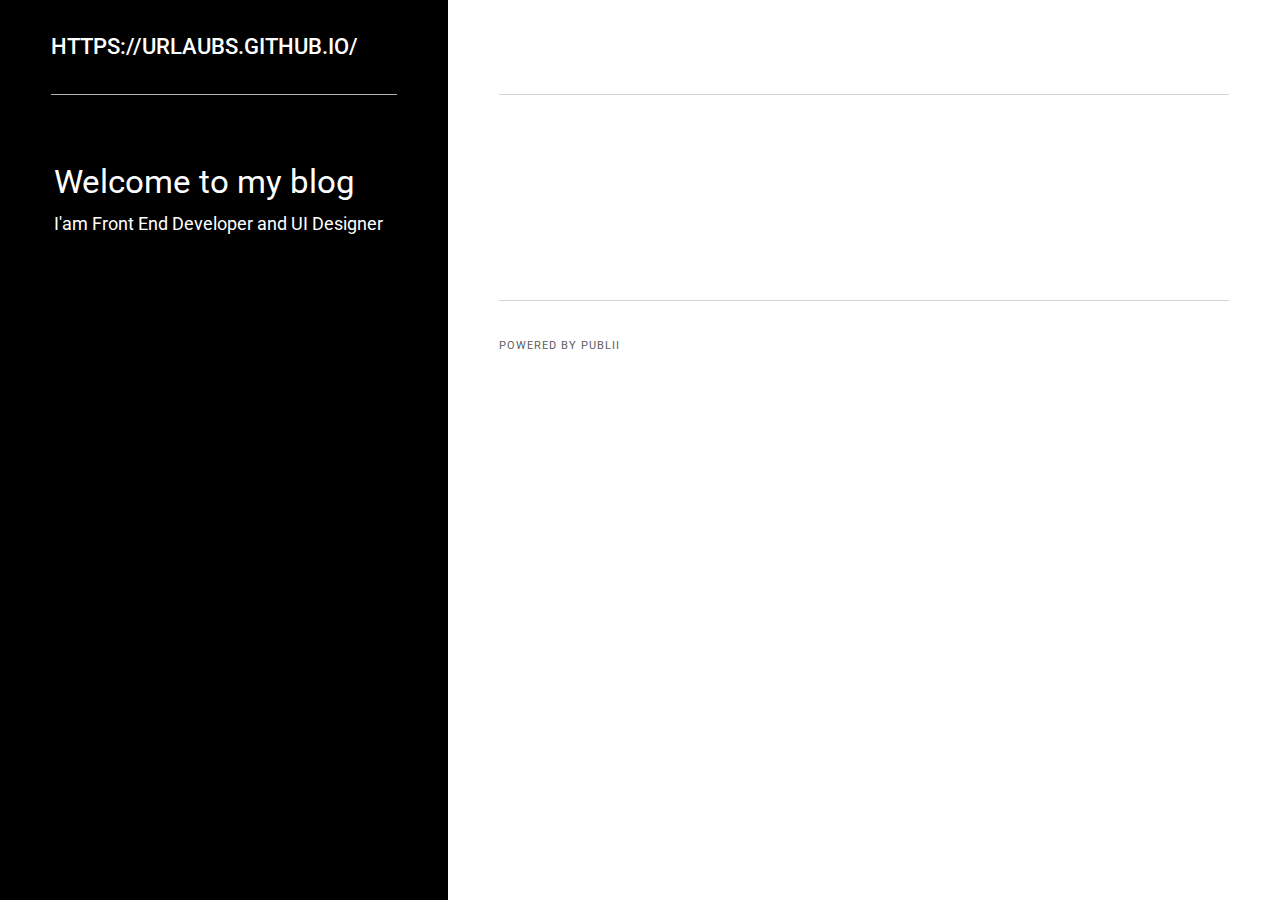
==== index.html @ fcde4f60 "Updated from Publii" ====
<!DOCTYPE html><html lang="en"><head><meta charset="utf-8"><meta http-equiv="X-UA-Compatible" content="IE=edge"><meta name="viewport" content="width=device-width,initial-scale=1"><title>My blog - https://urlaubs.github.io/</title><meta name="robots" content="index, follow"><meta name="generator" content="Publii Open-Source CMS for Static Site"><link rel="canonical" href="https://urlaubs.github.io/chicureo/"><link rel="amphtml" href="https://urlaubs.github.io/chicureo/amp/"><link type="application/atom+xml" rel="alternate" href="https://urlaubs.github.io/chicureo/feed.xml"><meta property="og:title" content="My blog - https://urlaubs.github.io/"><meta property="og:site_name" content="My blog - https://urlaubs.github.io/"><meta property="og:description" content=""><meta property="og:url" content="https://urlaubs.github.io/chicureo/"><meta property="og:type" content="website"><link rel="preconnect" href="https://fonts.gstatic.com/" crossorigin><link href="https://fonts.googleapis.com/css?family=Roboto:400,500" rel="stylesheet"><link rel="stylesheet" href="https://urlaubs.github.io/chicureo/assets/css/style.css?v=6c730aa16202db45057b64a5a3084593"><script type="application/ld+json">{"@context":"http://schema.org","@type":"Organization","name":"https://urlaubs.github.io/","url":"https://urlaubs.github.io/chicureo"}</script><script async src="https://urlaubs.github.io/chicureo/assets/js/lazysizes.min.js?v=1239f0aa630e2933ace7c34a24b07984"></script></head><body><div class="container"><nav class="menu"><ul class="navbar__menu"></ul><button class="menu__close js-menu__close">Close</button></nav><div class="content js-content"><header><div class="top"><a class="logo" href="https://urlaubs.github.io/chicureo">https://urlaubs.github.io/</a></div><div class="top top--right is-sticky"></div></header><main class="main"><section class="main__left"><header><h1>Welcome to my blog</h1><p>I'am Front End Developer and UI Designer</p></header></section><div class="main__right category"><div></div></div></main><footer class="footer"><div class="footer__copyright">Powered by Publii</div></footer></div></div><script defer="defer" src="https://code.jquery.com/jquery-3.2.1.slim.min.js" integrity="sha256-k2WSCIexGzOj3Euiig+TlR8gA0EmPjuc79OEeY5L45g=" crossorigin="anonymous"></script><script defer="defer" src="https://urlaubs.github.io/chicureo/assets/js/scripts.min.js?v=26d3bc49d3a07b5c3737fd74ea1ba4d4"></script></body></html>
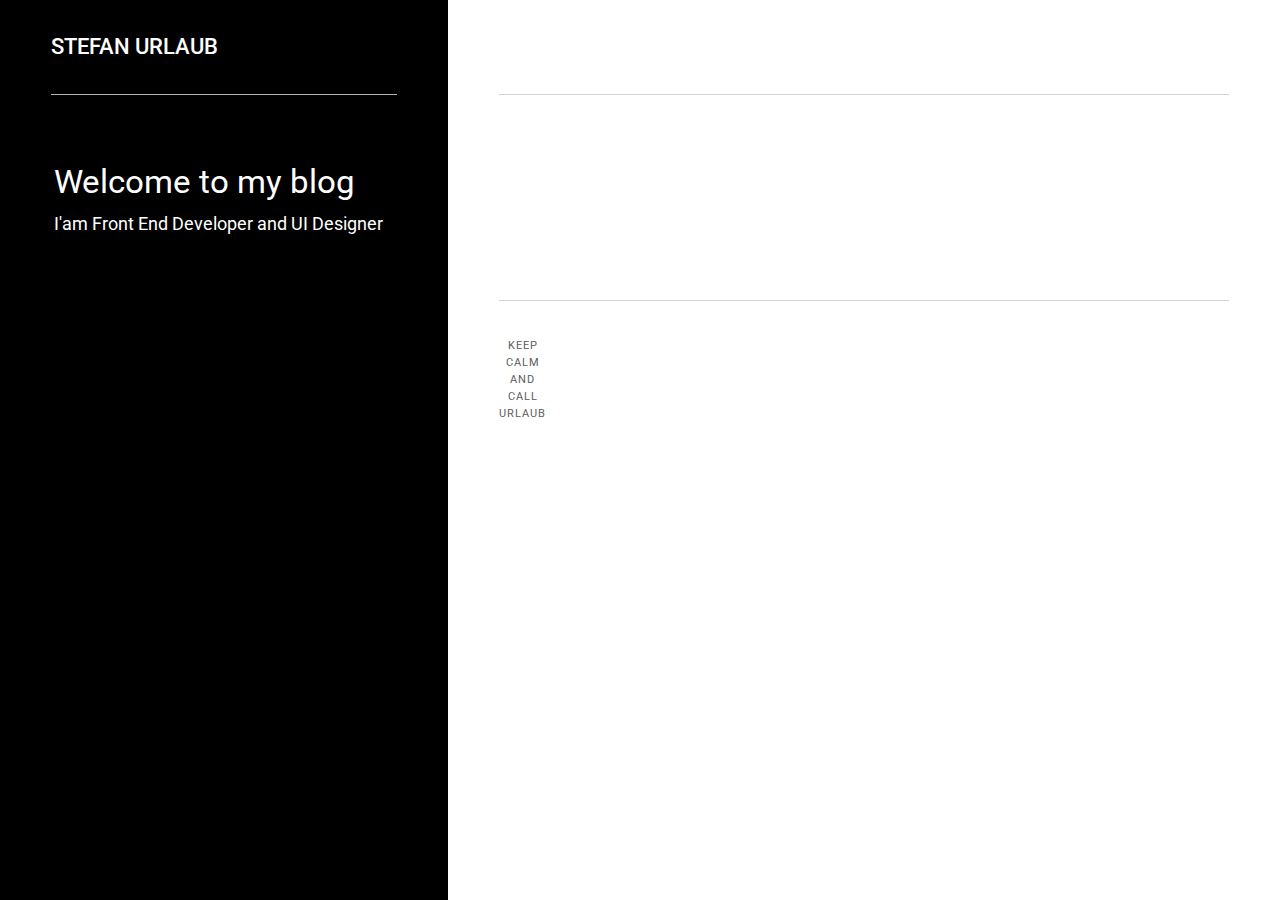
==== commit c983bdc6: "Updated from Publii" ====
--- a/index.html
+++ b/index.html
@@ -1 +1 @@
-<!DOCTYPE html><html lang="en"><head><meta charset="utf-8"><meta http-equiv="X-UA-Compatible" content="IE=edge"><meta name="viewport" content="width=device-width,initial-scale=1"><title>My blog - https://urlaubs.github.io/</title><meta name="robots" content="index, follow"><meta name="generator" content="Publii Open-Source CMS for Static Site"><link rel="canonical" href="https://urlaubs.github.io/chicureo/"><link rel="amphtml" href="https://urlaubs.github.io/chicureo/amp/"><link type="application/atom+xml" rel="alternate" href="https://urlaubs.github.io/chicureo/feed.xml"><meta property="og:title" content="My blog - https://urlaubs.github.io/"><meta property="og:site_name" content="My blog - https://urlaubs.github.io/"><meta property="og:description" content=""><meta property="og:url" content="https://urlaubs.github.io/chicureo/"><meta property="og:type" content="website"><link rel="preconnect" href="https://fonts.gstatic.com/" crossorigin><link href="https://fonts.googleapis.com/css?family=Roboto:400,500" rel="stylesheet"><link rel="stylesheet" href="https://urlaubs.github.io/chicureo/assets/css/style.css?v=6c730aa16202db45057b64a5a3084593"><script type="application/ld+json">{"@context":"http://schema.org","@type":"Organization","name":"https://urlaubs.github.io/","url":"https://urlaubs.github.io/chicureo"}</script><script async src="https://urlaubs.github.io/chicureo/assets/js/lazysizes.min.js?v=1239f0aa630e2933ace7c34a24b07984"></script></head><body><div class="container"><nav class="menu"><ul class="navbar__menu"></ul><button class="menu__close js-menu__close">Close</button></nav><div class="content js-content"><header><div class="top"><a class="logo" href="https://urlaubs.github.io/chicureo">https://urlaubs.github.io/</a></div><div class="top top--right is-sticky"></div></header><main class="main"><section class="main__left"><header><h1>Welcome to my blog</h1><p>I'am Front End Developer and UI Designer</p></header></section><div class="main__right category"><div></div></div></main><footer class="footer"><div class="footer__copyright">Powered by Publii</div></footer></div></div><script defer="defer" src="https://code.jquery.com/jquery-3.2.1.slim.min.js" integrity="sha256-k2WSCIexGzOj3Euiig+TlR8gA0EmPjuc79OEeY5L45g=" crossorigin="anonymous"></script><script defer="defer" src="https://urlaubs.github.io/chicureo/assets/js/scripts.min.js?v=26d3bc49d3a07b5c3737fd74ea1ba4d4"></script></body></html>+<!DOCTYPE html><html lang="en"><head><meta charset="utf-8"><meta http-equiv="X-UA-Compatible" content="IE=edge"><meta name="viewport" content="width=device-width,initial-scale=1"><title>My blog - Stefan Urlaub</title><meta name="robots" content="index, follow"><meta name="generator" content="Publii Open-Source CMS for Static Site"><link rel="canonical" href="https://urlaubs.github.io/chicureo/"><link rel="amphtml" href="https://urlaubs.github.io/chicureo/amp/"><link type="application/atom+xml" rel="alternate" href="https://urlaubs.github.io/chicureo/feed.xml"><meta property="og:title" content="My blog - Stefan Urlaub"><meta property="og:site_name" content="My blog - Stefan Urlaub"><meta property="og:description" content=""><meta property="og:url" content="https://urlaubs.github.io/chicureo/"><meta property="og:type" content="website"><meta name="twitter:card" content="summary"><meta name="twitter:site" content="@weltumrunder"><meta name="twitter:title" content="My blog - Stefan Urlaub"><meta name="twitter:description" content=""><link rel="preconnect" href="https://fonts.gstatic.com/" crossorigin><link href="https://fonts.googleapis.com/css?family=Roboto:400,500" rel="stylesheet"><link rel="stylesheet" href="https://urlaubs.github.io/chicureo/assets/css/style.css?v=dab53b03d83ace3270810db005a2e58d"><script type="application/ld+json">{"@context":"http://schema.org","@type":"Organization","name":"Stefan Urlaub","url":"https://urlaubs.github.io/chicureo","sameAs":["https://www.twitter.com/weltumrunder","https://www.linkedin.com/in/urlaub/"]}</script><script async src="https://urlaubs.github.io/chicureo/assets/js/lazysizes.min.js?v=1239f0aa630e2933ace7c34a24b07984"></script></head><body><div class="container"><nav class="menu"><ul class="navbar__menu"></ul><button class="menu__close js-menu__close">Close</button></nav><div class="content js-content"><header><div class="top"><a class="logo" href="https://urlaubs.github.io/chicureo">Stefan Urlaub</a></div><div class="top top--right is-sticky"></div></header><main class="main"><section class="main__left"><header><h1>Welcome to my blog</h1><p>I'am Front End Developer and UI Designer</p></header></section><div class="main__right category"><div></div></div></main><footer class="footer"><div class="footer__social"><a href="https://www.twitter.com/weltumrunder" aria-label="Twitter"><svg class="icon"><use xlink:href="https://urlaubs.github.io/chicureo/assets/svg/svg-map.svg#twitter"/></svg> </a><a href="https://www.linkedin.com/in/urlaub/" aria-label="LinkedIn"><svg class="icon"><use xlink:href="https://urlaubs.github.io/chicureo/assets/svg/svg-map.svg#linkedin"/></svg></a></div><div class="footer__copyright">KEEP<br>CALM<br>AND<br>CALL<br>URLAUB</div></footer></div></div><script defer="defer" src="https://code.jquery.com/jquery-3.2.1.slim.min.js" integrity="sha256-k2WSCIexGzOj3Euiig+TlR8gA0EmPjuc79OEeY5L45g=" crossorigin="anonymous"></script><script defer="defer" src="https://urlaubs.github.io/chicureo/assets/js/scripts.min.js?v=26d3bc49d3a07b5c3737fd74ea1ba4d4"></script></body></html>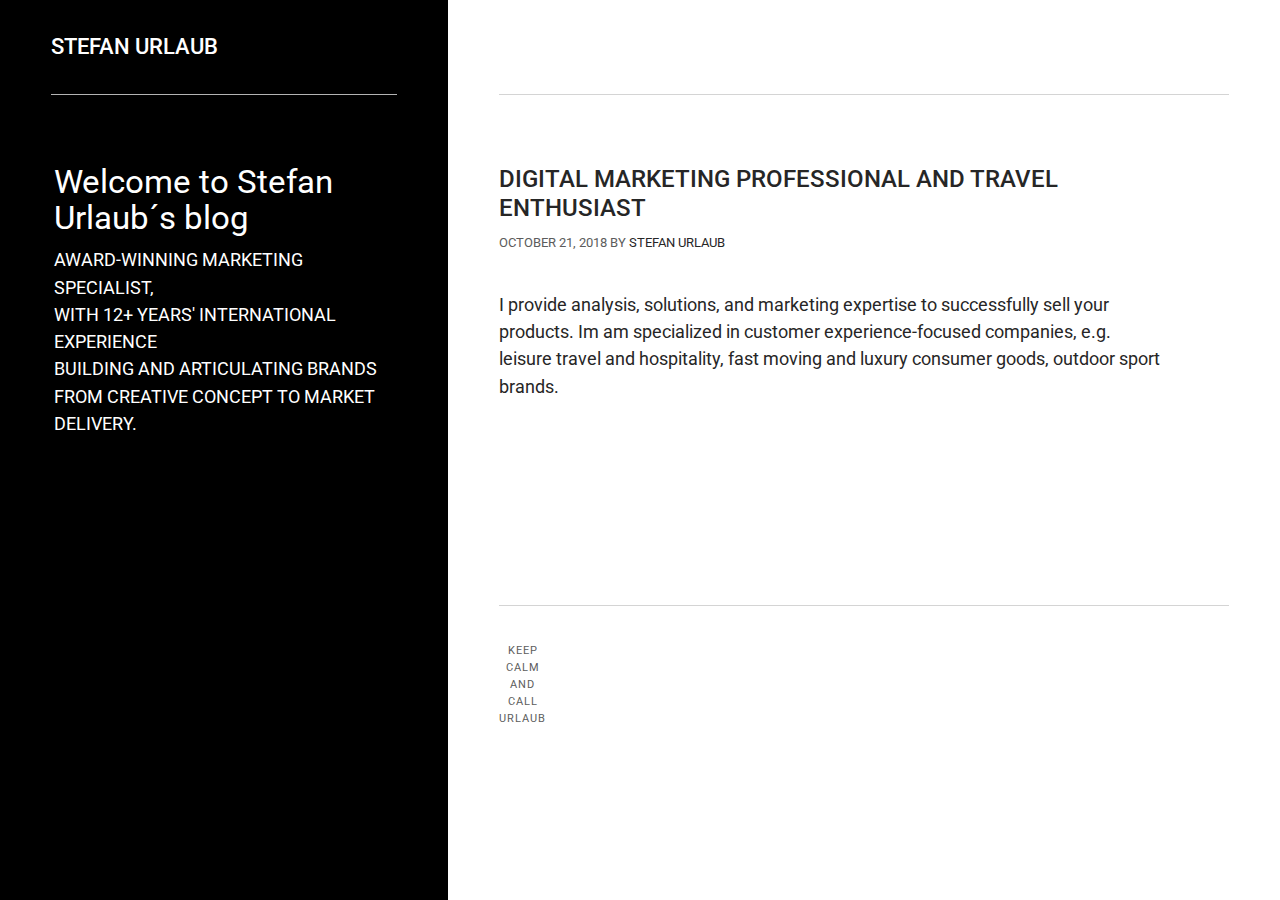
==== commit ad5988e0: "Updated from Publii" ====
--- a/index.html
+++ b/index.html
@@ -1 +1 @@
-<!DOCTYPE html><html lang="en"><head><meta charset="utf-8"><meta http-equiv="X-UA-Compatible" content="IE=edge"><meta name="viewport" content="width=device-width,initial-scale=1"><title>My blog - Stefan Urlaub</title><meta name="robots" content="index, follow"><meta name="generator" content="Publii Open-Source CMS for Static Site"><link rel="canonical" href="https://urlaubs.github.io/chicureo/"><link rel="amphtml" href="https://urlaubs.github.io/chicureo/amp/"><link type="application/atom+xml" rel="alternate" href="https://urlaubs.github.io/chicureo/feed.xml"><meta property="og:title" content="My blog - Stefan Urlaub"><meta property="og:site_name" content="My blog - Stefan Urlaub"><meta property="og:description" content=""><meta property="og:url" content="https://urlaubs.github.io/chicureo/"><meta property="og:type" content="website"><meta name="twitter:card" content="summary"><meta name="twitter:site" content="@weltumrunder"><meta name="twitter:title" content="My blog - Stefan Urlaub"><meta name="twitter:description" content=""><link rel="preconnect" href="https://fonts.gstatic.com/" crossorigin><link href="https://fonts.googleapis.com/css?family=Roboto:400,500" rel="stylesheet"><link rel="stylesheet" href="https://urlaubs.github.io/chicureo/assets/css/style.css?v=dab53b03d83ace3270810db005a2e58d"><script type="application/ld+json">{"@context":"http://schema.org","@type":"Organization","name":"Stefan Urlaub","url":"https://urlaubs.github.io/chicureo","sameAs":["https://www.twitter.com/weltumrunder","https://www.linkedin.com/in/urlaub/"]}</script><script async src="https://urlaubs.github.io/chicureo/assets/js/lazysizes.min.js?v=1239f0aa630e2933ace7c34a24b07984"></script></head><body><div class="container"><nav class="menu"><ul class="navbar__menu"></ul><button class="menu__close js-menu__close">Close</button></nav><div class="content js-content"><header><div class="top"><a class="logo" href="https://urlaubs.github.io/chicureo">Stefan Urlaub</a></div><div class="top top--right is-sticky"></div></header><main class="main"><section class="main__left"><header><h1>Welcome to my blog</h1><p>I'am Front End Developer and UI Designer</p></header></section><div class="main__right category"><div></div></div></main><footer class="footer"><div class="footer__social"><a href="https://www.twitter.com/weltumrunder" aria-label="Twitter"><svg class="icon"><use xlink:href="https://urlaubs.github.io/chicureo/assets/svg/svg-map.svg#twitter"/></svg> </a><a href="https://www.linkedin.com/in/urlaub/" aria-label="LinkedIn"><svg class="icon"><use xlink:href="https://urlaubs.github.io/chicureo/assets/svg/svg-map.svg#linkedin"/></svg></a></div><div class="footer__copyright">KEEP<br>CALM<br>AND<br>CALL<br>URLAUB</div></footer></div></div><script defer="defer" src="https://code.jquery.com/jquery-3.2.1.slim.min.js" integrity="sha256-k2WSCIexGzOj3Euiig+TlR8gA0EmPjuc79OEeY5L45g=" crossorigin="anonymous"></script><script defer="defer" src="https://urlaubs.github.io/chicureo/assets/js/scripts.min.js?v=26d3bc49d3a07b5c3737fd74ea1ba4d4"></script></body></html>+<!DOCTYPE html><html lang="en"><head><meta charset="utf-8"><meta http-equiv="X-UA-Compatible" content="IE=edge"><meta name="viewport" content="width=device-width,initial-scale=1"><title>My blog - Stefan Urlaub</title><meta name="robots" content="index, follow"><meta name="generator" content="Publii Open-Source CMS for Static Site"><link rel="canonical" href="https://urlaubs.github.io/chicureo/"><link rel="amphtml" href="https://urlaubs.github.io/chicureo/amp/"><link type="application/atom+xml" rel="alternate" href="https://urlaubs.github.io/chicureo/feed.xml"><meta property="og:title" content="My blog - Stefan Urlaub"><meta property="og:site_name" content="My blog - Stefan Urlaub"><meta property="og:description" content=""><meta property="og:url" content="https://urlaubs.github.io/chicureo/"><meta property="og:type" content="website"><meta name="twitter:card" content="summary"><meta name="twitter:site" content="@weltumrunder"><meta name="twitter:title" content="My blog - Stefan Urlaub"><meta name="twitter:description" content=""><link rel="preconnect" href="https://fonts.gstatic.com/" crossorigin><link href="https://fonts.googleapis.com/css?family=Roboto:400,500" rel="stylesheet"><link rel="stylesheet" href="https://urlaubs.github.io/chicureo/assets/css/style.css?v=dab53b03d83ace3270810db005a2e58d"><script type="application/ld+json">{"@context":"http://schema.org","@type":"Organization","name":"Stefan Urlaub","url":"https://urlaubs.github.io/chicureo","sameAs":["https://www.twitter.com/weltumrunder","https://www.linkedin.com/in/urlaub/"]}</script><script async src="https://urlaubs.github.io/chicureo/assets/js/lazysizes.min.js?v=1239f0aa630e2933ace7c34a24b07984"></script></head><body><div class="container"><nav class="menu"><ul class="navbar__menu"></ul><button class="menu__close js-menu__close">Close</button></nav><div class="content js-content"><header><div class="top"><a class="logo" href="https://urlaubs.github.io/chicureo">Stefan Urlaub</a></div><div class="top top--right is-sticky"></div></header><main class="main"><section class="main__left"><header><h1>Welcome to Stefan Urlaub´s blog</h1><p>AWARD-WINNING MARKETING SPECIALIST,<br>WITH 12+ YEARS' INTERNATIONAL EXPERIENCE<br>BUILDING AND ARTICULATING BRANDS<br>FROM CREATIVE CONCEPT TO MARKET DELIVERY.</p></header></section><div class="main__right category"><div><article><header><h2><a href="https://urlaubs.github.io/chicureo/digital-marketing-professional-and-travel-enthusiast.html">DIGITAL MARKETING PROFESSIONAL AND TRAVEL ENTHUSIAST</a></h2><p class="post__meta"><time datetime="2018-10-21T19:45">October 21, 2018 </time>by <a href="https://urlaubs.github.io/chicureo/authors/stefan-urlaub/" title="Stefan Urlaub">Stefan Urlaub</a></p></header><p>I provide analysis, solutions, and marketing expertise to successfully sell your products. Im am specialized in customer experience-focused companies, e.g. leisure travel and hospitality, fast moving and luxury consumer goods, outdoor sport brands.</p></article></div></div></main><footer class="footer"><div class="footer__social"><a href="https://www.twitter.com/weltumrunder" aria-label="Twitter"><svg class="icon"><use xlink:href="https://urlaubs.github.io/chicureo/assets/svg/svg-map.svg#twitter"/></svg> </a><a href="https://www.linkedin.com/in/urlaub/" aria-label="LinkedIn"><svg class="icon"><use xlink:href="https://urlaubs.github.io/chicureo/assets/svg/svg-map.svg#linkedin"/></svg></a></div><div class="footer__copyright">KEEP<br>CALM<br>AND<br>CALL<br>URLAUB</div></footer></div></div><script defer="defer" src="https://code.jquery.com/jquery-3.2.1.slim.min.js" integrity="sha256-k2WSCIexGzOj3Euiig+TlR8gA0EmPjuc79OEeY5L45g=" crossorigin="anonymous"></script><script defer="defer" src="https://urlaubs.github.io/chicureo/assets/js/scripts.min.js?v=26d3bc49d3a07b5c3737fd74ea1ba4d4"></script></body></html>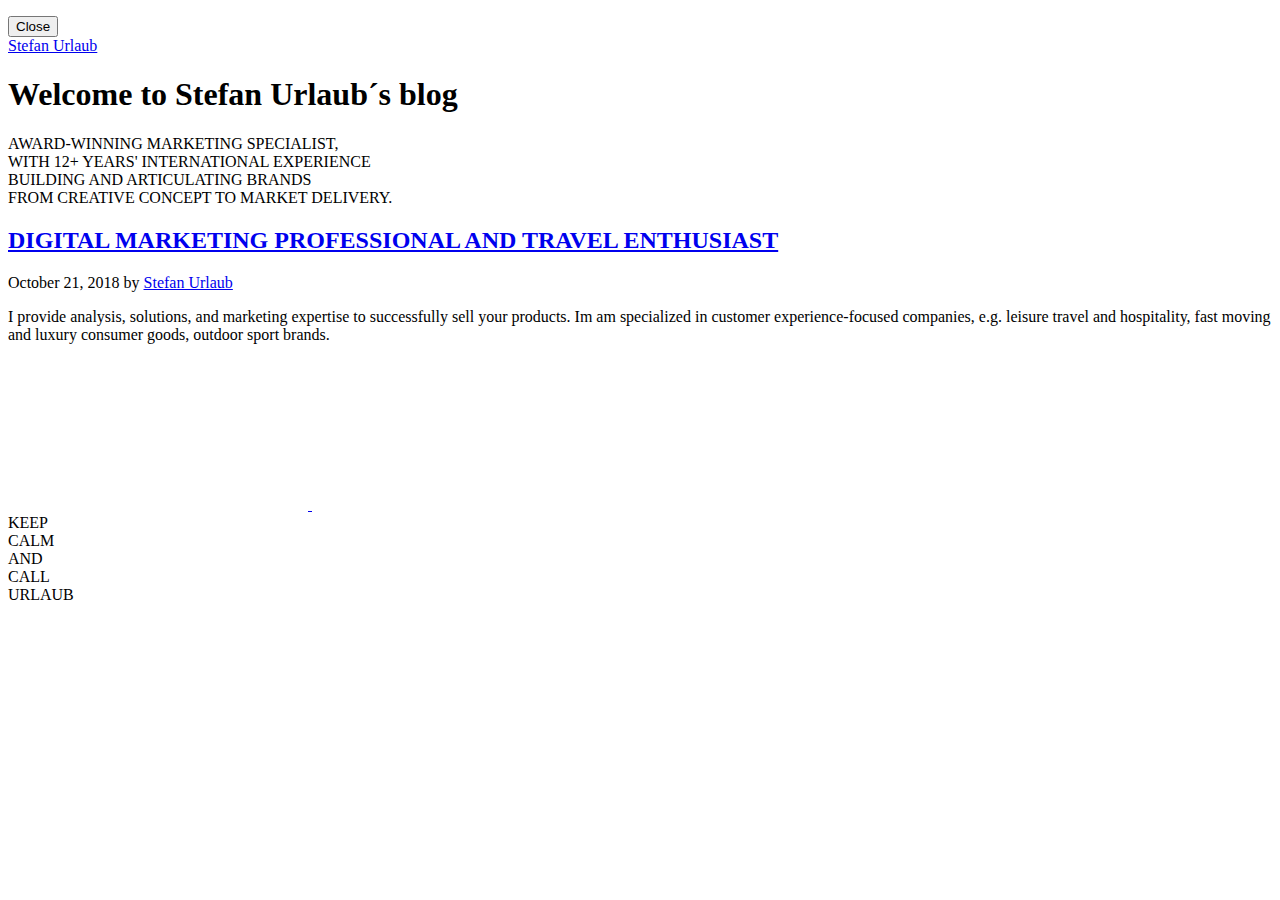
==== commit ca8904fe: "Updated from Publii" ====
--- a/index.html
+++ b/index.html
@@ -1 +1 @@
-<!DOCTYPE html><html lang="en"><head><meta charset="utf-8"><meta http-equiv="X-UA-Compatible" content="IE=edge"><meta name="viewport" content="width=device-width,initial-scale=1"><title>My blog - Stefan Urlaub</title><meta name="robots" content="index, follow"><meta name="generator" content="Publii Open-Source CMS for Static Site"><link rel="canonical" href="https://urlaubs.github.io/chicureo/"><link rel="amphtml" href="https://urlaubs.github.io/chicureo/amp/"><link type="application/atom+xml" rel="alternate" href="https://urlaubs.github.io/chicureo/feed.xml"><meta property="og:title" content="My blog - Stefan Urlaub"><meta property="og:site_name" content="My blog - Stefan Urlaub"><meta property="og:description" content=""><meta property="og:url" content="https://urlaubs.github.io/chicureo/"><meta property="og:type" content="website"><meta name="twitter:card" content="summary"><meta name="twitter:site" content="@weltumrunder"><meta name="twitter:title" content="My blog - Stefan Urlaub"><meta name="twitter:description" content=""><link rel="preconnect" href="https://fonts.gstatic.com/" crossorigin><link href="https://fonts.googleapis.com/css?family=Roboto:400,500" rel="stylesheet"><link rel="stylesheet" href="https://urlaubs.github.io/chicureo/assets/css/style.css?v=dab53b03d83ace3270810db005a2e58d"><script type="application/ld+json">{"@context":"http://schema.org","@type":"Organization","name":"Stefan Urlaub","url":"https://urlaubs.github.io/chicureo","sameAs":["https://www.twitter.com/weltumrunder","https://www.linkedin.com/in/urlaub/"]}</script><script async src="https://urlaubs.github.io/chicureo/assets/js/lazysizes.min.js?v=1239f0aa630e2933ace7c34a24b07984"></script></head><body><div class="container"><nav class="menu"><ul class="navbar__menu"></ul><button class="menu__close js-menu__close">Close</button></nav><div class="content js-content"><header><div class="top"><a class="logo" href="https://urlaubs.github.io/chicureo">Stefan Urlaub</a></div><div class="top top--right is-sticky"></div></header><main class="main"><section class="main__left"><header><h1>Welcome to Stefan Urlaub´s blog</h1><p>AWARD-WINNING MARKETING SPECIALIST,<br>WITH 12+ YEARS' INTERNATIONAL EXPERIENCE<br>BUILDING AND ARTICULATING BRANDS<br>FROM CREATIVE CONCEPT TO MARKET DELIVERY.</p></header></section><div class="main__right category"><div><article><header><h2><a href="https://urlaubs.github.io/chicureo/digital-marketing-professional-and-travel-enthusiast.html">DIGITAL MARKETING PROFESSIONAL AND TRAVEL ENTHUSIAST</a></h2><p class="post__meta"><time datetime="2018-10-21T19:45">October 21, 2018 </time>by <a href="https://urlaubs.github.io/chicureo/authors/stefan-urlaub/" title="Stefan Urlaub">Stefan Urlaub</a></p></header><p>I provide analysis, solutions, and marketing expertise to successfully sell your products. Im am specialized in customer experience-focused companies, e.g. leisure travel and hospitality, fast moving and luxury consumer goods, outdoor sport brands.</p></article></div></div></main><footer class="footer"><div class="footer__social"><a href="https://www.twitter.com/weltumrunder" aria-label="Twitter"><svg class="icon"><use xlink:href="https://urlaubs.github.io/chicureo/assets/svg/svg-map.svg#twitter"/></svg> </a><a href="https://www.linkedin.com/in/urlaub/" aria-label="LinkedIn"><svg class="icon"><use xlink:href="https://urlaubs.github.io/chicureo/assets/svg/svg-map.svg#linkedin"/></svg></a></div><div class="footer__copyright">KEEP<br>CALM<br>AND<br>CALL<br>URLAUB</div></footer></div></div><script defer="defer" src="https://code.jquery.com/jquery-3.2.1.slim.min.js" integrity="sha256-k2WSCIexGzOj3Euiig+TlR8gA0EmPjuc79OEeY5L45g=" crossorigin="anonymous"></script><script defer="defer" src="https://urlaubs.github.io/chicureo/assets/js/scripts.min.js?v=26d3bc49d3a07b5c3737fd74ea1ba4d4"></script></body></html>+<!DOCTYPE html><html lang="en"><head><meta charset="utf-8"><meta http-equiv="X-UA-Compatible" content="IE=edge"><meta name="viewport" content="width=device-width,initial-scale=1"><title>My blog - Stefan Urlaub</title><meta name="robots" content="index, follow"><meta name="generator" content="Publii Open-Source CMS for Static Site"><link rel="canonical" href="http://urlaubs.eu/"><link rel="amphtml" href="http://urlaubs.eu/amp/"><link type="application/atom+xml" rel="alternate" href="http://urlaubs.eu/feed.xml"><meta property="og:title" content="My blog - Stefan Urlaub"><meta property="og:site_name" content="My blog - Stefan Urlaub"><meta property="og:description" content=""><meta property="og:url" content="http://urlaubs.eu/"><meta property="og:type" content="website"><meta name="twitter:card" content="summary"><meta name="twitter:site" content="@weltumrunder"><meta name="twitter:title" content="My blog - Stefan Urlaub"><meta name="twitter:description" content=""><link rel="preconnect" href="https://fonts.gstatic.com/" crossorigin><link href="https://fonts.googleapis.com/css?family=Roboto:400,500" rel="stylesheet"><link rel="stylesheet" href="http://urlaubs.eu/assets/css/style.css?v=dab53b03d83ace3270810db005a2e58d"><script type="application/ld+json">{"@context":"http://schema.org","@type":"Organization","name":"Stefan Urlaub","url":"http://urlaubs.eu","sameAs":["https://www.twitter.com/weltumrunder","https://www.linkedin.com/in/urlaub/"]}</script><script async src="http://urlaubs.eu/assets/js/lazysizes.min.js?v=1239f0aa630e2933ace7c34a24b07984"></script></head><body><div class="container"><nav class="menu"><ul class="navbar__menu"></ul><button class="menu__close js-menu__close">Close</button></nav><div class="content js-content"><header><div class="top"><a class="logo" href="http://urlaubs.eu">Stefan Urlaub</a></div><div class="top top--right is-sticky"></div></header><main class="main"><section class="main__left"><header><h1>Welcome to Stefan Urlaub´s blog</h1><p>AWARD-WINNING MARKETING SPECIALIST,<br>WITH 12+ YEARS' INTERNATIONAL EXPERIENCE<br>BUILDING AND ARTICULATING BRANDS<br>FROM CREATIVE CONCEPT TO MARKET DELIVERY.</p></header></section><div class="main__right category"><div><article><header><h2><a href="http://urlaubs.eu/digital-marketing-professional-and-travel-enthusiast.html">DIGITAL MARKETING PROFESSIONAL AND TRAVEL ENTHUSIAST</a></h2><p class="post__meta"><time datetime="2018-10-21T19:45">October 21, 2018 </time>by <a href="http://urlaubs.eu/authors/stefan-urlaub/" title="Stefan Urlaub">Stefan Urlaub</a></p></header><p>I provide analysis, solutions, and marketing expertise to successfully sell your products. Im am specialized in customer experience-focused companies, e.g. leisure travel and hospitality, fast moving and luxury consumer goods, outdoor sport brands.</p></article></div></div></main><footer class="footer"><div class="footer__social"><a href="https://www.twitter.com/weltumrunder" aria-label="Twitter"><svg class="icon"><use xlink:href="http://urlaubs.eu/assets/svg/svg-map.svg#twitter"/></svg> </a><a href="https://www.linkedin.com/in/urlaub/" aria-label="LinkedIn"><svg class="icon"><use xlink:href="http://urlaubs.eu/assets/svg/svg-map.svg#linkedin"/></svg></a></div><div class="footer__copyright">KEEP<br>CALM<br>AND<br>CALL<br>URLAUB</div></footer></div></div><script defer="defer" src="https://code.jquery.com/jquery-3.2.1.slim.min.js" integrity="sha256-k2WSCIexGzOj3Euiig+TlR8gA0EmPjuc79OEeY5L45g=" crossorigin="anonymous"></script><script defer="defer" src="http://urlaubs.eu/assets/js/scripts.min.js?v=26d3bc49d3a07b5c3737fd74ea1ba4d4"></script></body></html>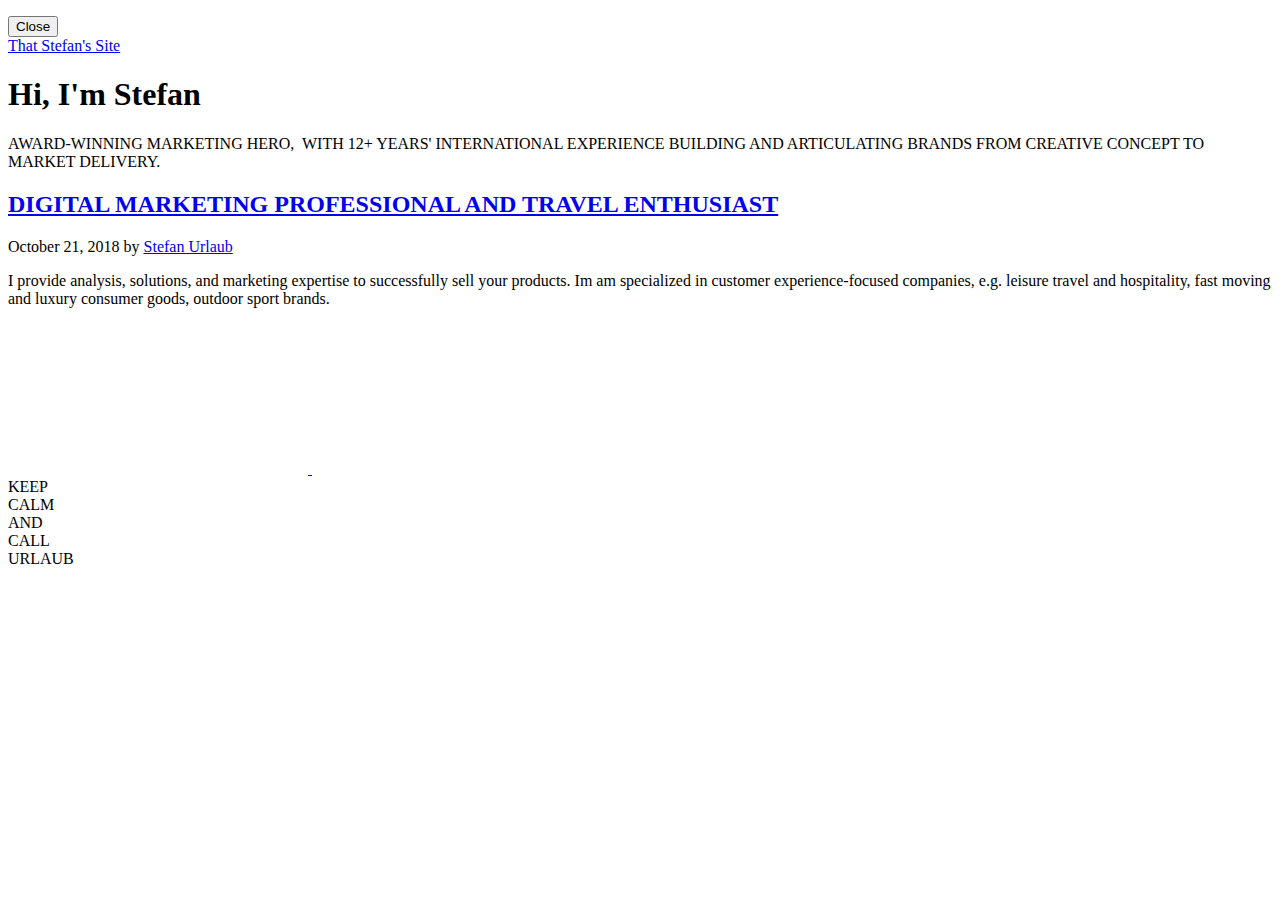
==== commit 0f80db46: "Updated from Publii" ====
--- a/index.html
+++ b/index.html
@@ -1 +1 @@
-<!DOCTYPE html><html lang="en"><head><meta charset="utf-8"><meta http-equiv="X-UA-Compatible" content="IE=edge"><meta name="viewport" content="width=device-width,initial-scale=1"><title>My blog - Stefan Urlaub</title><meta name="robots" content="index, follow"><meta name="generator" content="Publii Open-Source CMS for Static Site"><link rel="canonical" href="http://urlaubs.eu/"><link rel="amphtml" href="http://urlaubs.eu/amp/"><link type="application/atom+xml" rel="alternate" href="http://urlaubs.eu/feed.xml"><meta property="og:title" content="My blog - Stefan Urlaub"><meta property="og:site_name" content="My blog - Stefan Urlaub"><meta property="og:description" content=""><meta property="og:url" content="http://urlaubs.eu/"><meta property="og:type" content="website"><meta name="twitter:card" content="summary"><meta name="twitter:site" content="@weltumrunder"><meta name="twitter:title" content="My blog - Stefan Urlaub"><meta name="twitter:description" content=""><link rel="preconnect" href="https://fonts.gstatic.com/" crossorigin><link href="https://fonts.googleapis.com/css?family=Roboto:400,500" rel="stylesheet"><link rel="stylesheet" href="http://urlaubs.eu/assets/css/style.css?v=dab53b03d83ace3270810db005a2e58d"><script type="application/ld+json">{"@context":"http://schema.org","@type":"Organization","name":"Stefan Urlaub","url":"http://urlaubs.eu","sameAs":["https://www.twitter.com/weltumrunder","https://www.linkedin.com/in/urlaub/"]}</script><script async src="http://urlaubs.eu/assets/js/lazysizes.min.js?v=1239f0aa630e2933ace7c34a24b07984"></script></head><body><div class="container"><nav class="menu"><ul class="navbar__menu"></ul><button class="menu__close js-menu__close">Close</button></nav><div class="content js-content"><header><div class="top"><a class="logo" href="http://urlaubs.eu">Stefan Urlaub</a></div><div class="top top--right is-sticky"></div></header><main class="main"><section class="main__left"><header><h1>Welcome to Stefan Urlaub´s blog</h1><p>AWARD-WINNING MARKETING SPECIALIST,<br>WITH 12+ YEARS' INTERNATIONAL EXPERIENCE<br>BUILDING AND ARTICULATING BRANDS<br>FROM CREATIVE CONCEPT TO MARKET DELIVERY.</p></header></section><div class="main__right category"><div><article><header><h2><a href="http://urlaubs.eu/digital-marketing-professional-and-travel-enthusiast.html">DIGITAL MARKETING PROFESSIONAL AND TRAVEL ENTHUSIAST</a></h2><p class="post__meta"><time datetime="2018-10-21T19:45">October 21, 2018 </time>by <a href="http://urlaubs.eu/authors/stefan-urlaub/" title="Stefan Urlaub">Stefan Urlaub</a></p></header><p>I provide analysis, solutions, and marketing expertise to successfully sell your products. Im am specialized in customer experience-focused companies, e.g. leisure travel and hospitality, fast moving and luxury consumer goods, outdoor sport brands.</p></article></div></div></main><footer class="footer"><div class="footer__social"><a href="https://www.twitter.com/weltumrunder" aria-label="Twitter"><svg class="icon"><use xlink:href="http://urlaubs.eu/assets/svg/svg-map.svg#twitter"/></svg> </a><a href="https://www.linkedin.com/in/urlaub/" aria-label="LinkedIn"><svg class="icon"><use xlink:href="http://urlaubs.eu/assets/svg/svg-map.svg#linkedin"/></svg></a></div><div class="footer__copyright">KEEP<br>CALM<br>AND<br>CALL<br>URLAUB</div></footer></div></div><script defer="defer" src="https://code.jquery.com/jquery-3.2.1.slim.min.js" integrity="sha256-k2WSCIexGzOj3Euiig+TlR8gA0EmPjuc79OEeY5L45g=" crossorigin="anonymous"></script><script defer="defer" src="http://urlaubs.eu/assets/js/scripts.min.js?v=26d3bc49d3a07b5c3737fd74ea1ba4d4"></script></body></html>+<!DOCTYPE html><html lang="en"><head><meta charset="utf-8"><meta http-equiv="X-UA-Compatible" content="IE=edge"><meta name="viewport" content="width=device-width,initial-scale=1"><title>My blog - That Stefan&#x27;s Site</title><meta name="robots" content="index, follow"><meta name="generator" content="Publii Open-Source CMS for Static Site"><link rel="canonical" href="http://urlaubs.eu/"><link rel="amphtml" href="http://urlaubs.eu/amp/"><link type="application/atom+xml" rel="alternate" href="http://urlaubs.eu/feed.xml"><meta property="og:title" content="My blog - That Stefan's Site"><meta property="og:site_name" content="My blog - That Stefan's Site"><meta property="og:description" content=""><meta property="og:url" content="http://urlaubs.eu/"><meta property="og:type" content="website"><meta name="twitter:card" content="summary"><meta name="twitter:site" content="@weltumrunder"><meta name="twitter:title" content="My blog - That Stefan's Site"><meta name="twitter:description" content=""><link rel="preconnect" href="https://fonts.gstatic.com/" crossorigin><link href="https://fonts.googleapis.com/css?family=Roboto:400,500" rel="stylesheet"><link rel="stylesheet" href="http://urlaubs.eu/assets/css/style.css?v=dab53b03d83ace3270810db005a2e58d"><script type="application/ld+json">{"@context":"http://schema.org","@type":"Organization","name":"That Stefan's Site","url":"http://urlaubs.eu","sameAs":["https://www.twitter.com/weltumrunder","https://www.linkedin.com/in/urlaub/"]}</script><script async src="http://urlaubs.eu/assets/js/lazysizes.min.js?v=1239f0aa630e2933ace7c34a24b07984"></script></head><body><div class="container"><nav class="menu"><ul class="navbar__menu"></ul><button class="menu__close js-menu__close">Close</button></nav><div class="content js-content"><header><div class="top"><a class="logo" href="http://urlaubs.eu">That Stefan&#x27;s Site</a></div><div class="top top--right is-sticky"></div></header><main class="main"><section class="main__left"><header><h1>Hi, I'm Stefan</h1><p>AWARD-WINNING MARKETING HERO,  WITH 12+ YEARS' INTERNATIONAL EXPERIENCE BUILDING AND ARTICULATING BRANDS FROM CREATIVE CONCEPT TO MARKET DELIVERY.</p></header></section><div class="main__right category"><div><article><header><h2><a href="http://urlaubs.eu/digital-marketing-professional-and-travel-enthusiast.html">DIGITAL MARKETING PROFESSIONAL AND TRAVEL ENTHUSIAST</a></h2><p class="post__meta"><time datetime="2018-10-21T19:45">October 21, 2018 </time>by <a href="http://urlaubs.eu/authors/stefan-urlaub/" title="Stefan Urlaub">Stefan Urlaub</a></p></header><p>I provide analysis, solutions, and marketing expertise to successfully sell your products. Im am specialized in customer experience-focused companies, e.g. leisure travel and hospitality, fast moving and luxury consumer goods, outdoor sport brands.</p></article></div></div></main><footer class="footer"><div class="footer__social"><a href="https://www.twitter.com/weltumrunder" aria-label="Twitter"><svg class="icon"><use xlink:href="http://urlaubs.eu/assets/svg/svg-map.svg#twitter"/></svg> </a><a href="https://www.linkedin.com/in/urlaub/" aria-label="LinkedIn"><svg class="icon"><use xlink:href="http://urlaubs.eu/assets/svg/svg-map.svg#linkedin"/></svg></a></div><div class="footer__copyright">KEEP<br>CALM<br>AND<br>CALL<br>URLAUB</div></footer></div></div><script defer="defer" src="https://code.jquery.com/jquery-3.2.1.slim.min.js" integrity="sha256-k2WSCIexGzOj3Euiig+TlR8gA0EmPjuc79OEeY5L45g=" crossorigin="anonymous"></script><script defer="defer" src="http://urlaubs.eu/assets/js/scripts.min.js?v=26d3bc49d3a07b5c3737fd74ea1ba4d4"></script></body></html>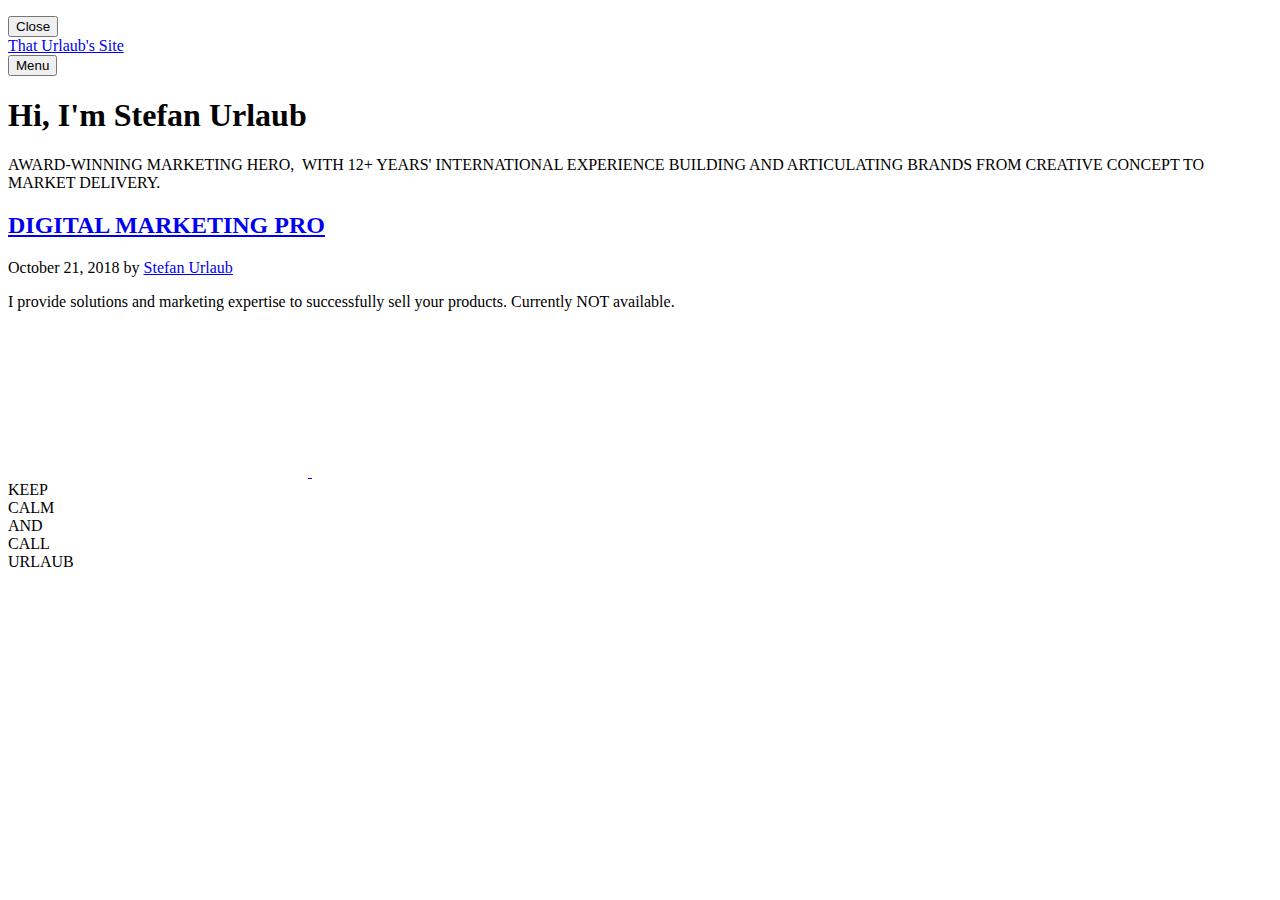
==== commit ab18201e: "Updated from Publii" ====
--- a/index.html
+++ b/index.html
@@ -1 +1 @@
-<!DOCTYPE html><html lang="en"><head><meta charset="utf-8"><meta http-equiv="X-UA-Compatible" content="IE=edge"><meta name="viewport" content="width=device-width,initial-scale=1"><title>My blog - That Stefan&#x27;s Site</title><meta name="robots" content="index, follow"><meta name="generator" content="Publii Open-Source CMS for Static Site"><link rel="canonical" href="http://urlaubs.eu/"><link rel="amphtml" href="http://urlaubs.eu/amp/"><link type="application/atom+xml" rel="alternate" href="http://urlaubs.eu/feed.xml"><meta property="og:title" content="My blog - That Stefan's Site"><meta property="og:site_name" content="My blog - That Stefan's Site"><meta property="og:description" content=""><meta property="og:url" content="http://urlaubs.eu/"><meta property="og:type" content="website"><meta name="twitter:card" content="summary"><meta name="twitter:site" content="@weltumrunder"><meta name="twitter:title" content="My blog - That Stefan's Site"><meta name="twitter:description" content=""><link rel="preconnect" href="https://fonts.gstatic.com/" crossorigin><link href="https://fonts.googleapis.com/css?family=Roboto:400,500" rel="stylesheet"><link rel="stylesheet" href="http://urlaubs.eu/assets/css/style.css?v=dab53b03d83ace3270810db005a2e58d"><script type="application/ld+json">{"@context":"http://schema.org","@type":"Organization","name":"That Stefan's Site","url":"http://urlaubs.eu","sameAs":["https://www.twitter.com/weltumrunder","https://www.linkedin.com/in/urlaub/"]}</script><script async src="http://urlaubs.eu/assets/js/lazysizes.min.js?v=1239f0aa630e2933ace7c34a24b07984"></script></head><body><div class="container"><nav class="menu"><ul class="navbar__menu"></ul><button class="menu__close js-menu__close">Close</button></nav><div class="content js-content"><header><div class="top"><a class="logo" href="http://urlaubs.eu">That Stefan&#x27;s Site</a></div><div class="top top--right is-sticky"></div></header><main class="main"><section class="main__left"><header><h1>Hi, I'm Stefan</h1><p>AWARD-WINNING MARKETING HERO,  WITH 12+ YEARS' INTERNATIONAL EXPERIENCE BUILDING AND ARTICULATING BRANDS FROM CREATIVE CONCEPT TO MARKET DELIVERY.</p></header></section><div class="main__right category"><div><article><header><h2><a href="http://urlaubs.eu/digital-marketing-professional-and-travel-enthusiast.html">DIGITAL MARKETING PROFESSIONAL AND TRAVEL ENTHUSIAST</a></h2><p class="post__meta"><time datetime="2018-10-21T19:45">October 21, 2018 </time>by <a href="http://urlaubs.eu/authors/stefan-urlaub/" title="Stefan Urlaub">Stefan Urlaub</a></p></header><p>I provide analysis, solutions, and marketing expertise to successfully sell your products. Im am specialized in customer experience-focused companies, e.g. leisure travel and hospitality, fast moving and luxury consumer goods, outdoor sport brands.</p></article></div></div></main><footer class="footer"><div class="footer__social"><a href="https://www.twitter.com/weltumrunder" aria-label="Twitter"><svg class="icon"><use xlink:href="http://urlaubs.eu/assets/svg/svg-map.svg#twitter"/></svg> </a><a href="https://www.linkedin.com/in/urlaub/" aria-label="LinkedIn"><svg class="icon"><use xlink:href="http://urlaubs.eu/assets/svg/svg-map.svg#linkedin"/></svg></a></div><div class="footer__copyright">KEEP<br>CALM<br>AND<br>CALL<br>URLAUB</div></footer></div></div><script defer="defer" src="https://code.jquery.com/jquery-3.2.1.slim.min.js" integrity="sha256-k2WSCIexGzOj3Euiig+TlR8gA0EmPjuc79OEeY5L45g=" crossorigin="anonymous"></script><script defer="defer" src="http://urlaubs.eu/assets/js/scripts.min.js?v=26d3bc49d3a07b5c3737fd74ea1ba4d4"></script></body></html>+<!DOCTYPE html><html lang="en"><head><meta charset="utf-8"><meta http-equiv="X-UA-Compatible" content="IE=edge"><meta name="viewport" content="width=device-width,initial-scale=1"><title>My blog - That Urlaub&#x27;s Site</title><meta name="robots" content="index, follow"><meta name="generator" content="Publii Open-Source CMS for Static Site"><link rel="canonical" href="http://urlaubs.eu/"><link rel="amphtml" href="http://urlaubs.eu/amp/"><link type="application/atom+xml" rel="alternate" href="http://urlaubs.eu/feed.xml"><meta property="og:title" content="My blog - That Urlaub's Site"><meta property="og:site_name" content="My blog - That Urlaub's Site"><meta property="og:description" content=""><meta property="og:url" content="http://urlaubs.eu/"><meta property="og:type" content="website"><meta name="twitter:card" content="summary"><meta name="twitter:site" content="@weltumrunder"><meta name="twitter:title" content="My blog - That Urlaub's Site"><meta name="twitter:description" content=""><link rel="preconnect" href="https://fonts.gstatic.com/" crossorigin><link href="https://fonts.googleapis.com/css?family=Roboto:400,500" rel="stylesheet"><link rel="stylesheet" href="http://urlaubs.eu/assets/css/style.css?v=dab53b03d83ace3270810db005a2e58d"><script type="application/ld+json">{"@context":"http://schema.org","@type":"Organization","name":"That Urlaub's Site","url":"http://urlaubs.eu","sameAs":["https://www.twitter.com/weltumrunder","https://www.linkedin.com/in/urlaub/"]}</script><script async src="http://urlaubs.eu/assets/js/lazysizes.min.js?v=1239f0aa630e2933ace7c34a24b07984"></script></head><body><div class="container"><nav class="menu"><ul class="navbar__menu"></ul><button class="menu__close js-menu__close">Close</button></nav><div class="content js-content"><header><div class="top"><a class="logo" href="http://urlaubs.eu">That Urlaub&#x27;s Site</a></div><div class="top top--right is-sticky"><button class="menu-toggle js-menu-toggle">Menu</button></div></header><main class="main"><section class="main__left"><header><h1>Hi, I'm Stefan Urlaub</h1><p>AWARD-WINNING MARKETING HERO,  WITH 12+ YEARS' INTERNATIONAL EXPERIENCE BUILDING AND ARTICULATING BRANDS FROM CREATIVE CONCEPT TO MARKET DELIVERY.</p></header></section><div class="main__right category"><div><article><header><h2><a href="http://urlaubs.eu/digital-marketing-professional-and-travel-enthusiast.html">DIGITAL MARKETING PRO</a></h2><p class="post__meta"><time datetime="2018-10-21T19:45">October 21, 2018 </time>by <a href="http://urlaubs.eu/authors/stefan-urlaub/" title="Stefan Urlaub">Stefan Urlaub</a></p></header><p>I provide solutions and marketing expertise to successfully sell your products. Currently NOT available.</p></article></div></div></main><footer class="footer"><div class="footer__social"><a href="https://www.twitter.com/weltumrunder" aria-label="Twitter"><svg class="icon"><use xlink:href="http://urlaubs.eu/assets/svg/svg-map.svg#twitter"/></svg> </a><a href="https://www.linkedin.com/in/urlaub/" aria-label="LinkedIn"><svg class="icon"><use xlink:href="http://urlaubs.eu/assets/svg/svg-map.svg#linkedin"/></svg></a></div><div class="footer__copyright">KEEP<br>CALM<br>AND<br>CALL<br>URLAUB</div></footer></div></div><script defer="defer" src="https://code.jquery.com/jquery-3.2.1.slim.min.js" integrity="sha256-k2WSCIexGzOj3Euiig+TlR8gA0EmPjuc79OEeY5L45g=" crossorigin="anonymous"></script><script defer="defer" src="http://urlaubs.eu/assets/js/scripts.min.js?v=26d3bc49d3a07b5c3737fd74ea1ba4d4"></script></body></html>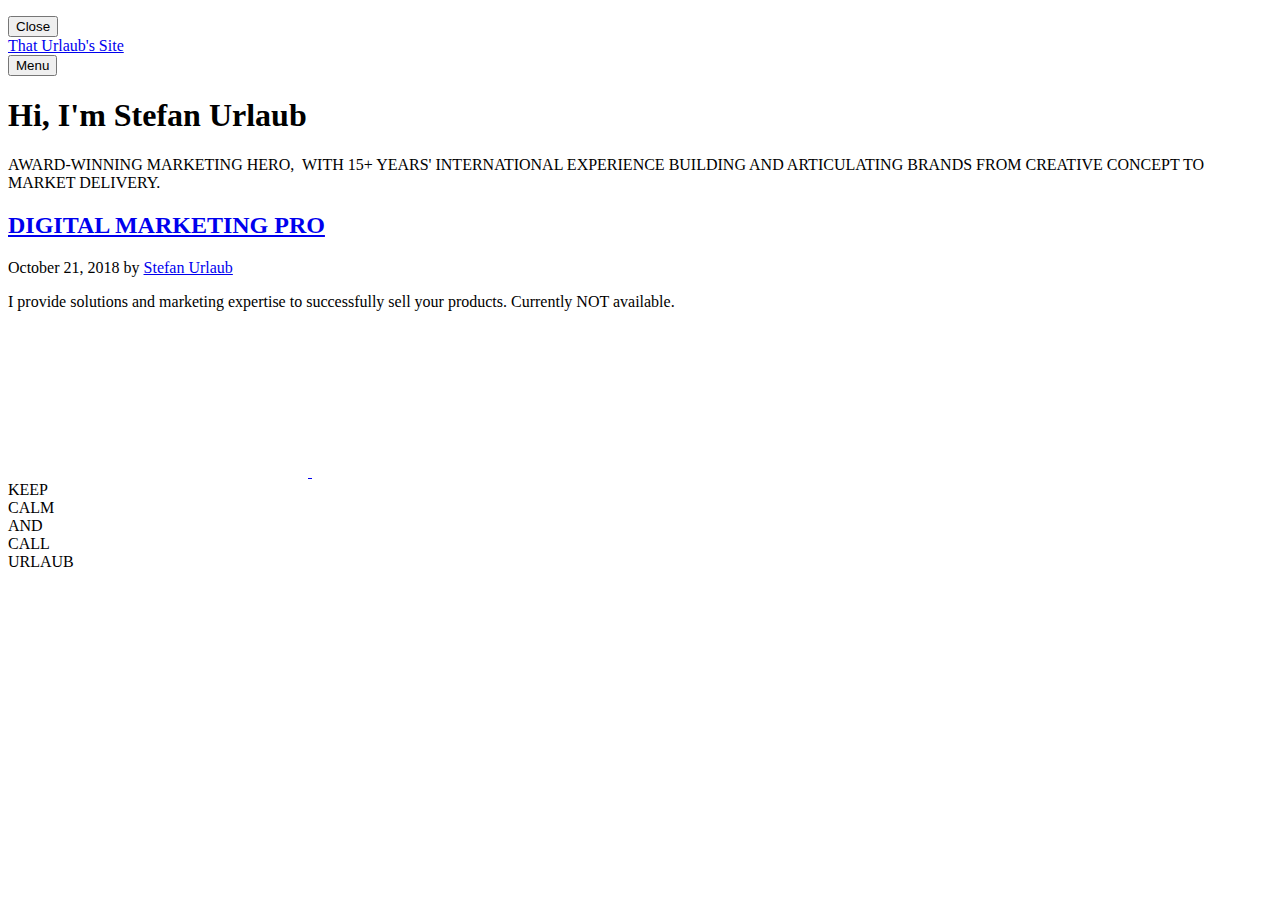
==== commit 9ec5507a: "Updated from Publii" ====
--- a/index.html
+++ b/index.html
@@ -1 +1 @@
-<!DOCTYPE html><html lang="en"><head><meta charset="utf-8"><meta http-equiv="X-UA-Compatible" content="IE=edge"><meta name="viewport" content="width=device-width,initial-scale=1"><title>My blog - That Urlaub&#x27;s Site</title><meta name="robots" content="index, follow"><meta name="generator" content="Publii Open-Source CMS for Static Site"><link rel="canonical" href="http://urlaubs.eu/"><link rel="amphtml" href="http://urlaubs.eu/amp/"><link type="application/atom+xml" rel="alternate" href="http://urlaubs.eu/feed.xml"><meta property="og:title" content="My blog - That Urlaub's Site"><meta property="og:site_name" content="My blog - That Urlaub's Site"><meta property="og:description" content=""><meta property="og:url" content="http://urlaubs.eu/"><meta property="og:type" content="website"><meta name="twitter:card" content="summary"><meta name="twitter:site" content="@weltumrunder"><meta name="twitter:title" content="My blog - That Urlaub's Site"><meta name="twitter:description" content=""><link rel="preconnect" href="https://fonts.gstatic.com/" crossorigin><link href="https://fonts.googleapis.com/css?family=Roboto:400,500" rel="stylesheet"><link rel="stylesheet" href="http://urlaubs.eu/assets/css/style.css?v=dab53b03d83ace3270810db005a2e58d"><script type="application/ld+json">{"@context":"http://schema.org","@type":"Organization","name":"That Urlaub's Site","url":"http://urlaubs.eu","sameAs":["https://www.twitter.com/weltumrunder","https://www.linkedin.com/in/urlaub/"]}</script><script async src="http://urlaubs.eu/assets/js/lazysizes.min.js?v=1239f0aa630e2933ace7c34a24b07984"></script></head><body><div class="container"><nav class="menu"><ul class="navbar__menu"></ul><button class="menu__close js-menu__close">Close</button></nav><div class="content js-content"><header><div class="top"><a class="logo" href="http://urlaubs.eu">That Urlaub&#x27;s Site</a></div><div class="top top--right is-sticky"><button class="menu-toggle js-menu-toggle">Menu</button></div></header><main class="main"><section class="main__left"><header><h1>Hi, I'm Stefan Urlaub</h1><p>AWARD-WINNING MARKETING HERO,  WITH 12+ YEARS' INTERNATIONAL EXPERIENCE BUILDING AND ARTICULATING BRANDS FROM CREATIVE CONCEPT TO MARKET DELIVERY.</p></header></section><div class="main__right category"><div><article><header><h2><a href="http://urlaubs.eu/digital-marketing-professional-and-travel-enthusiast.html">DIGITAL MARKETING PRO</a></h2><p class="post__meta"><time datetime="2018-10-21T19:45">October 21, 2018 </time>by <a href="http://urlaubs.eu/authors/stefan-urlaub/" title="Stefan Urlaub">Stefan Urlaub</a></p></header><p>I provide solutions and marketing expertise to successfully sell your products. Currently NOT available.</p></article></div></div></main><footer class="footer"><div class="footer__social"><a href="https://www.twitter.com/weltumrunder" aria-label="Twitter"><svg class="icon"><use xlink:href="http://urlaubs.eu/assets/svg/svg-map.svg#twitter"/></svg> </a><a href="https://www.linkedin.com/in/urlaub/" aria-label="LinkedIn"><svg class="icon"><use xlink:href="http://urlaubs.eu/assets/svg/svg-map.svg#linkedin"/></svg></a></div><div class="footer__copyright">KEEP<br>CALM<br>AND<br>CALL<br>URLAUB</div></footer></div></div><script defer="defer" src="https://code.jquery.com/jquery-3.2.1.slim.min.js" integrity="sha256-k2WSCIexGzOj3Euiig+TlR8gA0EmPjuc79OEeY5L45g=" crossorigin="anonymous"></script><script defer="defer" src="http://urlaubs.eu/assets/js/scripts.min.js?v=26d3bc49d3a07b5c3737fd74ea1ba4d4"></script></body></html>+<!DOCTYPE html><html lang="en"><head><meta charset="utf-8"><meta http-equiv="X-UA-Compatible" content="IE=edge"><meta name="viewport" content="width=device-width,initial-scale=1"><title>My blog - That Urlaub&#x27;s Site</title><meta name="robots" content="index, follow"><meta name="generator" content="Publii Open-Source CMS for Static Site"><link rel="canonical" href="http://urlaubs.eu/"><link rel="amphtml" href="http://urlaubs.eu/amp/"><link type="application/atom+xml" rel="alternate" href="http://urlaubs.eu/feed.xml"><meta property="og:title" content="My blog - That Urlaub's Site"><meta property="og:site_name" content="My blog - That Urlaub's Site"><meta property="og:description" content=""><meta property="og:url" content="http://urlaubs.eu/"><meta property="og:type" content="website"><meta name="twitter:card" content="summary"><meta name="twitter:site" content="@weltumrunder"><meta name="twitter:title" content="My blog - That Urlaub's Site"><meta name="twitter:description" content=""><link rel="preconnect" href="https://fonts.gstatic.com/" crossorigin><link href="https://fonts.googleapis.com/css?family=Roboto:400,500" rel="stylesheet"><link rel="stylesheet" href="http://urlaubs.eu/assets/css/style.css?v=dab53b03d83ace3270810db005a2e58d"><script type="application/ld+json">{"@context":"http://schema.org","@type":"Organization","name":"That Urlaub's Site","url":"http://urlaubs.eu","sameAs":["https://www.twitter.com/weltumrunder","https://www.linkedin.com/in/urlaub/"]}</script><script async src="http://urlaubs.eu/assets/js/lazysizes.min.js?v=1239f0aa630e2933ace7c34a24b07984"></script></head><body><div class="container"><nav class="menu"><ul class="navbar__menu"></ul><button class="menu__close js-menu__close">Close</button></nav><div class="content js-content"><header><div class="top"><a class="logo" href="http://urlaubs.eu">That Urlaub&#x27;s Site</a></div><div class="top top--right is-sticky"><button class="menu-toggle js-menu-toggle">Menu</button></div></header><main class="main"><section class="main__left"><header><h1>Hi, I'm Stefan Urlaub</h1><p>AWARD-WINNING MARKETING HERO,  WITH 15+ YEARS' INTERNATIONAL EXPERIENCE BUILDING AND ARTICULATING BRANDS FROM CREATIVE CONCEPT TO MARKET DELIVERY.</p></header></section><div class="main__right category"><div><article><header><h2><a href="http://urlaubs.eu/digital-marketing-professional-and-travel-enthusiast.html">DIGITAL MARKETING PRO</a></h2><p class="post__meta"><time datetime="2018-10-21T19:45">October 21, 2018 </time>by <a href="http://urlaubs.eu/authors/stefan-urlaub/" title="Stefan Urlaub">Stefan Urlaub</a></p></header><p>I provide solutions and marketing expertise to successfully sell your products. Currently NOT available.</p></article></div></div></main><footer class="footer"><div class="footer__social"><a href="https://www.twitter.com/weltumrunder" aria-label="Twitter"><svg class="icon"><use xlink:href="http://urlaubs.eu/assets/svg/svg-map.svg#twitter"/></svg> </a><a href="https://www.linkedin.com/in/urlaub/" aria-label="LinkedIn"><svg class="icon"><use xlink:href="http://urlaubs.eu/assets/svg/svg-map.svg#linkedin"/></svg></a></div><div class="footer__copyright">KEEP<br>CALM<br>AND<br>CALL<br>URLAUB</div></footer></div></div><script defer="defer" src="https://code.jquery.com/jquery-3.2.1.slim.min.js" integrity="sha256-k2WSCIexGzOj3Euiig+TlR8gA0EmPjuc79OEeY5L45g=" crossorigin="anonymous"></script><script defer="defer" src="http://urlaubs.eu/assets/js/scripts.min.js?v=26d3bc49d3a07b5c3737fd74ea1ba4d4"></script></body></html>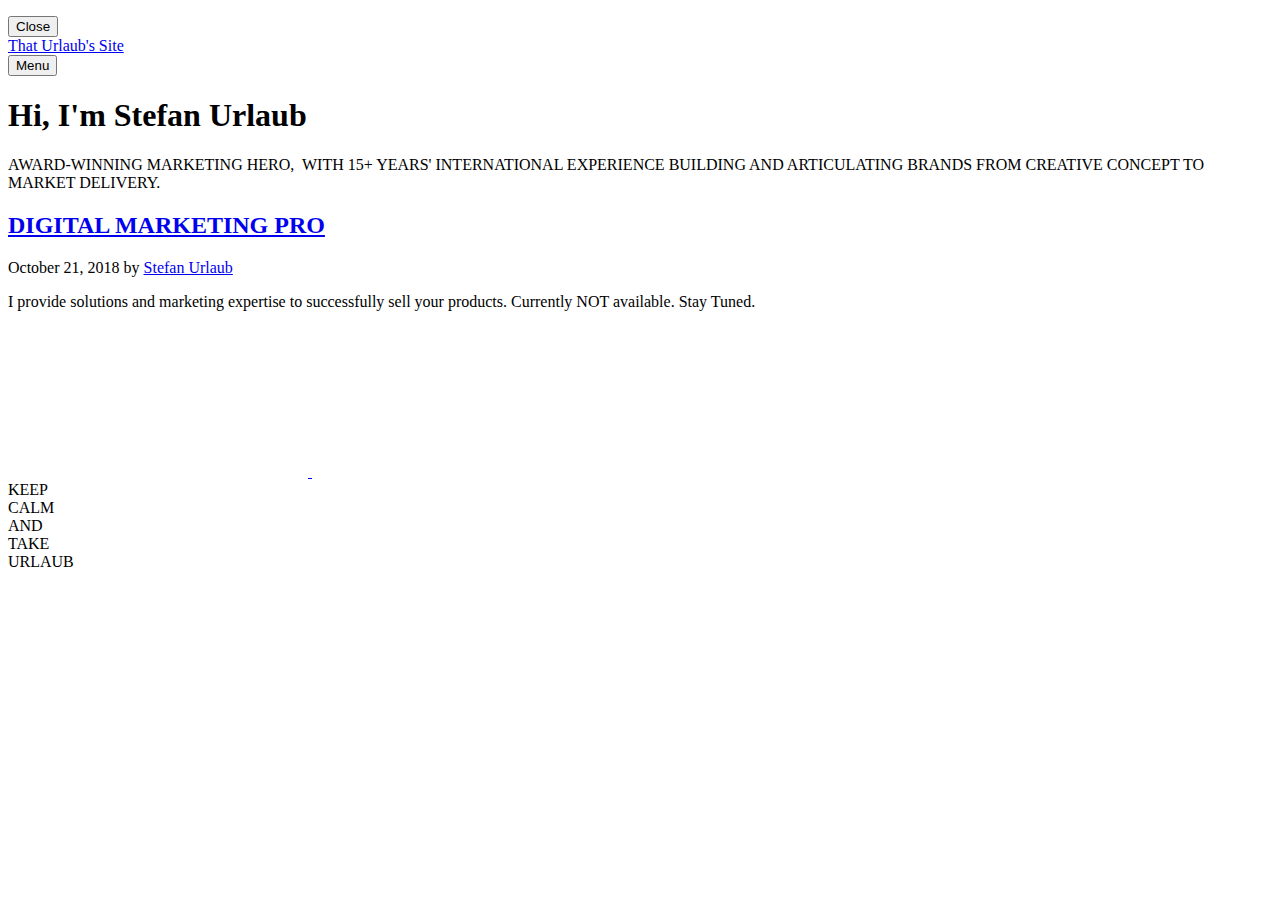
==== commit d14cfd41: "Updated from Publii" ====
--- a/index.html
+++ b/index.html
@@ -1 +1 @@
-<!DOCTYPE html><html lang="en"><head><meta charset="utf-8"><meta http-equiv="X-UA-Compatible" content="IE=edge"><meta name="viewport" content="width=device-width,initial-scale=1"><title>My blog - That Urlaub&#x27;s Site</title><meta name="robots" content="index, follow"><meta name="generator" content="Publii Open-Source CMS for Static Site"><link rel="canonical" href="http://urlaubs.eu/"><link rel="amphtml" href="http://urlaubs.eu/amp/"><link type="application/atom+xml" rel="alternate" href="http://urlaubs.eu/feed.xml"><meta property="og:title" content="My blog - That Urlaub's Site"><meta property="og:site_name" content="My blog - That Urlaub's Site"><meta property="og:description" content=""><meta property="og:url" content="http://urlaubs.eu/"><meta property="og:type" content="website"><meta name="twitter:card" content="summary"><meta name="twitter:site" content="@weltumrunder"><meta name="twitter:title" content="My blog - That Urlaub's Site"><meta name="twitter:description" content=""><link rel="preconnect" href="https://fonts.gstatic.com/" crossorigin><link href="https://fonts.googleapis.com/css?family=Roboto:400,500" rel="stylesheet"><link rel="stylesheet" href="http://urlaubs.eu/assets/css/style.css?v=dab53b03d83ace3270810db005a2e58d"><script type="application/ld+json">{"@context":"http://schema.org","@type":"Organization","name":"That Urlaub's Site","url":"http://urlaubs.eu","sameAs":["https://www.twitter.com/weltumrunder","https://www.linkedin.com/in/urlaub/"]}</script><script async src="http://urlaubs.eu/assets/js/lazysizes.min.js?v=1239f0aa630e2933ace7c34a24b07984"></script></head><body><div class="container"><nav class="menu"><ul class="navbar__menu"></ul><button class="menu__close js-menu__close">Close</button></nav><div class="content js-content"><header><div class="top"><a class="logo" href="http://urlaubs.eu">That Urlaub&#x27;s Site</a></div><div class="top top--right is-sticky"><button class="menu-toggle js-menu-toggle">Menu</button></div></header><main class="main"><section class="main__left"><header><h1>Hi, I'm Stefan Urlaub</h1><p>AWARD-WINNING MARKETING HERO,  WITH 15+ YEARS' INTERNATIONAL EXPERIENCE BUILDING AND ARTICULATING BRANDS FROM CREATIVE CONCEPT TO MARKET DELIVERY.</p></header></section><div class="main__right category"><div><article><header><h2><a href="http://urlaubs.eu/digital-marketing-professional-and-travel-enthusiast.html">DIGITAL MARKETING PRO</a></h2><p class="post__meta"><time datetime="2018-10-21T19:45">October 21, 2018 </time>by <a href="http://urlaubs.eu/authors/stefan-urlaub/" title="Stefan Urlaub">Stefan Urlaub</a></p></header><p>I provide solutions and marketing expertise to successfully sell your products. Currently NOT available.</p></article></div></div></main><footer class="footer"><div class="footer__social"><a href="https://www.twitter.com/weltumrunder" aria-label="Twitter"><svg class="icon"><use xlink:href="http://urlaubs.eu/assets/svg/svg-map.svg#twitter"/></svg> </a><a href="https://www.linkedin.com/in/urlaub/" aria-label="LinkedIn"><svg class="icon"><use xlink:href="http://urlaubs.eu/assets/svg/svg-map.svg#linkedin"/></svg></a></div><div class="footer__copyright">KEEP<br>CALM<br>AND<br>CALL<br>URLAUB</div></footer></div></div><script defer="defer" src="https://code.jquery.com/jquery-3.2.1.slim.min.js" integrity="sha256-k2WSCIexGzOj3Euiig+TlR8gA0EmPjuc79OEeY5L45g=" crossorigin="anonymous"></script><script defer="defer" src="http://urlaubs.eu/assets/js/scripts.min.js?v=26d3bc49d3a07b5c3737fd74ea1ba4d4"></script></body></html>+<!DOCTYPE html><html lang="en"><head><meta charset="utf-8"><meta http-equiv="X-UA-Compatible" content="IE=edge"><meta name="viewport" content="width=device-width,initial-scale=1"><title>My blog - That Urlaub&#x27;s Site</title><meta name="robots" content="index, follow"><meta name="generator" content="Publii Open-Source CMS for Static Site"><link rel="canonical" href="http://urlaubs.eu/"><link rel="amphtml" href="http://urlaubs.eu/amp/"><link type="application/atom+xml" rel="alternate" href="http://urlaubs.eu/feed.xml"><meta property="og:title" content="My blog - That Urlaub's Site"><meta property="og:site_name" content="My blog - That Urlaub's Site"><meta property="og:description" content=""><meta property="og:url" content="http://urlaubs.eu/"><meta property="og:type" content="website"><meta name="twitter:card" content="summary"><meta name="twitter:site" content="@weltumrunder"><meta name="twitter:title" content="My blog - That Urlaub's Site"><meta name="twitter:description" content=""><link rel="preconnect" href="https://fonts.gstatic.com/" crossorigin><link href="https://fonts.googleapis.com/css?family=Roboto:400,500" rel="stylesheet"><link rel="stylesheet" href="http://urlaubs.eu/assets/css/style.css?v=dab53b03d83ace3270810db005a2e58d"><script type="application/ld+json">{"@context":"http://schema.org","@type":"Organization","name":"That Urlaub's Site","url":"http://urlaubs.eu","sameAs":["https://www.twitter.com/weltumrunder","https://www.linkedin.com/in/urlaub/"]}</script><script async src="http://urlaubs.eu/assets/js/lazysizes.min.js?v=1239f0aa630e2933ace7c34a24b07984"></script></head><body><div class="container"><nav class="menu"><ul class="navbar__menu"></ul><button class="menu__close js-menu__close">Close</button></nav><div class="content js-content"><header><div class="top"><a class="logo" href="http://urlaubs.eu">That Urlaub&#x27;s Site</a></div><div class="top top--right is-sticky"><button class="menu-toggle js-menu-toggle">Menu</button></div></header><main class="main"><section class="main__left"><header><h1>Hi, I'm Stefan Urlaub</h1><p>AWARD-WINNING MARKETING HERO,  WITH 15+ YEARS' INTERNATIONAL EXPERIENCE BUILDING AND ARTICULATING BRANDS FROM CREATIVE CONCEPT TO MARKET DELIVERY.</p></header></section><div class="main__right category"><div><article><header><h2><a href="http://urlaubs.eu/digital-marketing-professional-and-travel-enthusiast.html">DIGITAL MARKETING PRO</a></h2><p class="post__meta"><time datetime="2018-10-21T19:45">October 21, 2018 </time>by <a href="http://urlaubs.eu/authors/stefan-urlaub/" title="Stefan Urlaub">Stefan Urlaub</a></p></header><p>I provide solutions and marketing expertise to successfully sell your products. Currently NOT available. Stay Tuned.</p></article></div></div></main><footer class="footer"><div class="footer__social"><a href="https://www.twitter.com/weltumrunder" aria-label="Twitter"><svg class="icon"><use xlink:href="http://urlaubs.eu/assets/svg/svg-map.svg#twitter"/></svg> </a><a href="https://www.linkedin.com/in/urlaub/" aria-label="LinkedIn"><svg class="icon"><use xlink:href="http://urlaubs.eu/assets/svg/svg-map.svg#linkedin"/></svg></a></div><div class="footer__copyright">KEEP<br>CALM<br>AND<br>TAKE<br>URLAUB</div></footer></div></div><script defer="defer" src="https://code.jquery.com/jquery-3.2.1.slim.min.js" integrity="sha256-k2WSCIexGzOj3Euiig+TlR8gA0EmPjuc79OEeY5L45g=" crossorigin="anonymous"></script><script defer="defer" src="http://urlaubs.eu/assets/js/scripts.min.js?v=26d3bc49d3a07b5c3737fd74ea1ba4d4"></script></body></html>